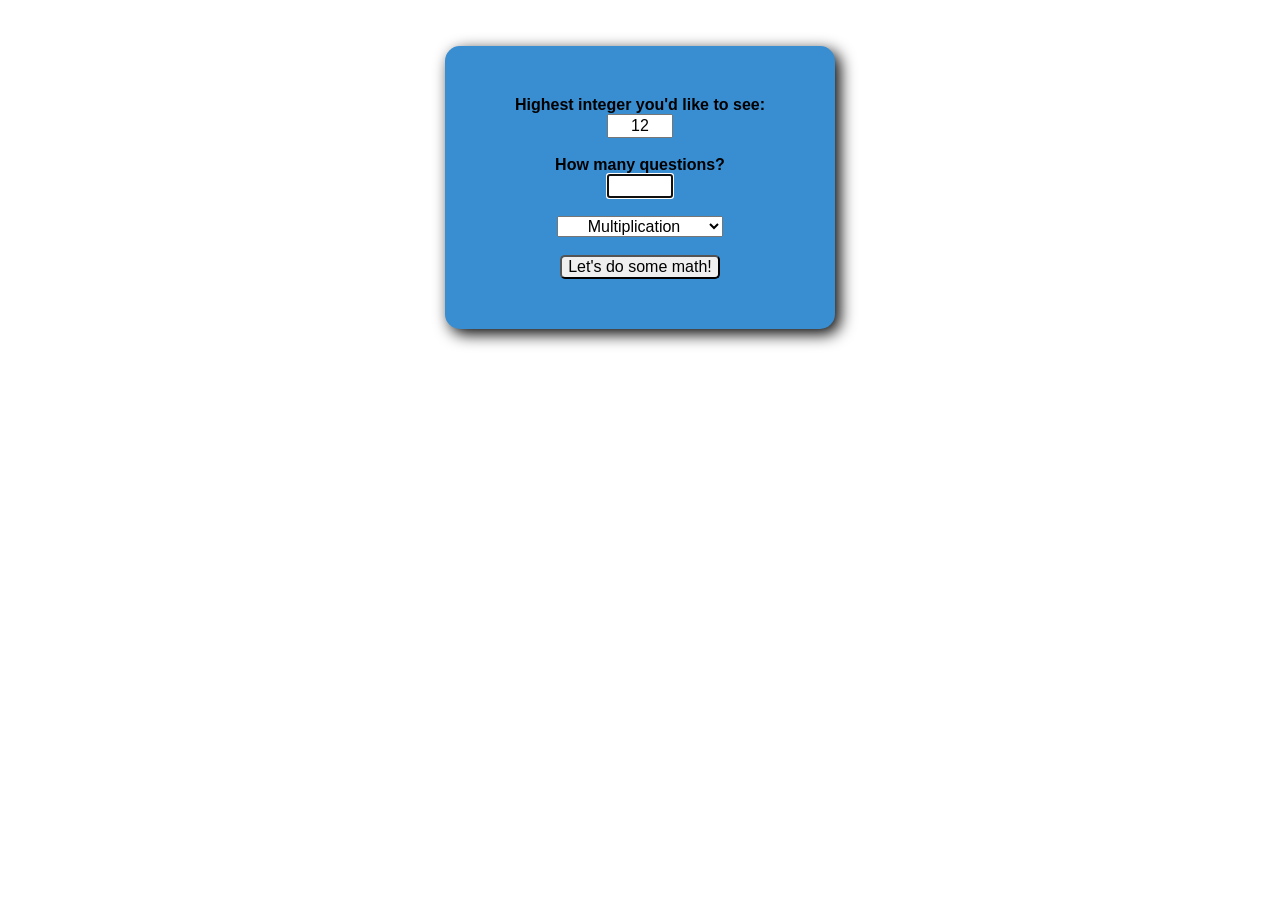
==== MathPractice.html @ 87975898 "Adding files" ====
<!DOCType HTML>
<html>
    <head>
        <title>Let's do some math!</title>
        <link href="MathPractice.css" rel="stylesheet" type="text/css">
    </head>

    <body class="fontStyle">
        
        <div id="params">
            
            <b>Highest integer you'd like to see:<br />
            <input id="range" value="12" type="text" class="fontStyle" size="5" /><br />
            
            <br />
            
            How many questions?</b><br />
            <input autofocus="autofocus" id="questions" value="" type="text" class="fontStyle" size="5" /><br />
            
            <br />
            
            <select id="mathType" class="fontStyle" type="select">
                <option value="1">Addition/Subtraction</option>
                <option selected='selected' value="2">Multiplication</option>
                <option value="3">Division</option>
            </select><br />
            
            <br />
            
            <button onclick="initialize()" class="fontStyle">Let's do some math!</button>

        </div><br />

        <p id="msgBox"></p>
        <script src="MathPractice.js" type="text/javascript"></script>
    </body>

</html>
---- MathPractice.css ----
/* Main Elements */
body,
input,
option {
    text-align: center;
}
button {
    border-radius: 5px;
}
ul {
    list-style-type: none;
}
td {
    text-align: center;
    font-weight: normal;
}

/* Classes */
.fontStyle {
    font-size: 16px;
    font-family: Arial, Helvetica, sans-serif;
}

/* IDs */
#params {
    background-color: rgb(57, 141, 209);
    border-radius: 15px;
    box-shadow: 5px 5px 16px;
    display: inline-block;
    position: relative;
    width: 30%;
    height: 60%;
    padding-top: 5%;
    padding-bottom: 5%;
    margin-top: 3%;
    min-width: 300px;
    padding-top: 50px;
    padding-bottom: 50px;
    padding-left: 5px;
    padding-right: 5px;
    font-weight: bold;
    text-align: center;
}
#msgBox {
    margin-top: 30px;
    position: relative;
    font-weight: bold;
}
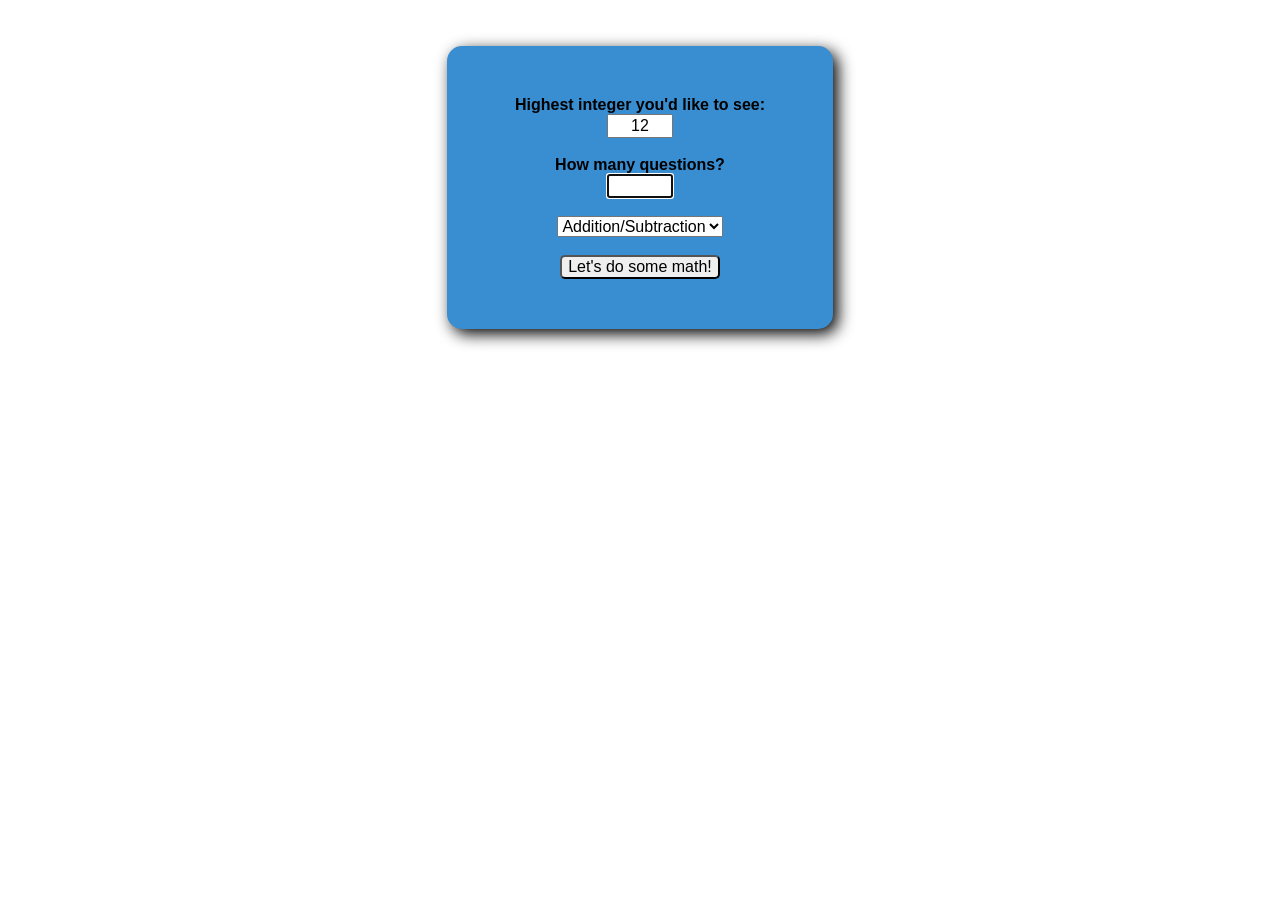
==== commit 2c073272: "Cleaned up DOM nodes, added enter key functionality when text boxes are selected, and fixed the auto" ====
--- a/MathPractice.html
+++ b/MathPractice.html
@@ -7,29 +7,7 @@
 
     <body class="fontStyle">
         
-        <div id="params">
-            
-            <b>Highest integer you'd like to see:<br />
-            <input id="range" value="12" type="text" class="fontStyle" size="5" /><br />
-            
-            <br />
-            
-            How many questions?</b><br />
-            <input autofocus="autofocus" id="questions" value="" type="text" class="fontStyle" size="5" /><br />
-            
-            <br />
-            
-            <select id="mathType" class="fontStyle" type="select">
-                <option value="1">Addition/Subtraction</option>
-                <option selected='selected' value="2">Multiplication</option>
-                <option value="3">Division</option>
-            </select><br />
-            
-            <br />
-            
-            <button onclick="initialize()" class="fontStyle">Let's do some math!</button>
-
-        </div><br />
+        <div id="params"></div><br />
 
         <p id="msgBox"></p>
         <script src="MathPractice.js" type="text/javascript"></script>
--- a/MathPractice.css
+++ b/MathPractice.css
@@ -36,8 +36,8 @@
     min-width: 300px;
     padding-top: 50px;
     padding-bottom: 50px;
-    padding-left: 5px;
-    padding-right: 5px;
+    padding-left: 3px;
+    padding-right: 3px;
     font-weight: bold;
     text-align: center;
 }
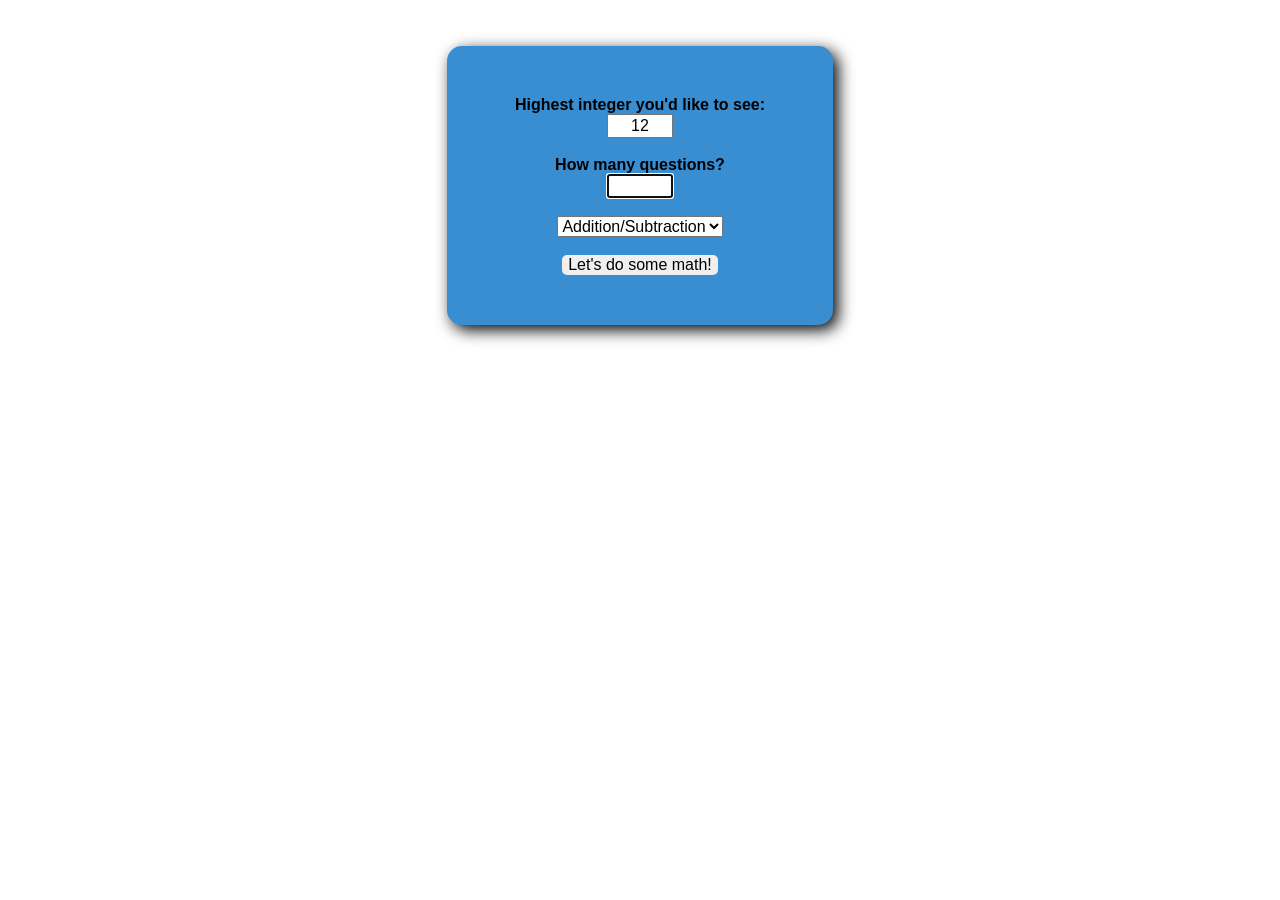
==== commit f9f26d3c: "Formatting" ====
--- a/MathPractice.html
+++ b/MathPractice.html
@@ -10,7 +10,9 @@
         <div id="params"></div><br />
 
         <p id="msgBox"></p>
+        
         <script src="MathPractice.js" type="text/javascript"></script>
+    
     </body>
 
-</html>+</html>
--- a/MathPractice.css
+++ b/MathPractice.css
@@ -3,9 +3,6 @@
 input,
 option {
     text-align: center;
-}
-button {
-    border-radius: 5px;
 }
 ul {
     list-style-type: none;
@@ -13,6 +10,13 @@
 td {
     text-align: center;
     font-weight: normal;
+}
+button,
+input[type=button] {
+    border: none;
+    border-radius: 5px;
+    font-size: 16px;
+    font-family: Arial, Helvetica, sans-serif;
 }
 
 /* Classes */
@@ -45,4 +49,9 @@
     margin-top: 30px;
     position: relative;
     font-weight: bold;
+}
+#start {
+    display: inline-block;
+    font-size: 16px;
+    font-family: Arial, Helvetica, sans-serif;
 }
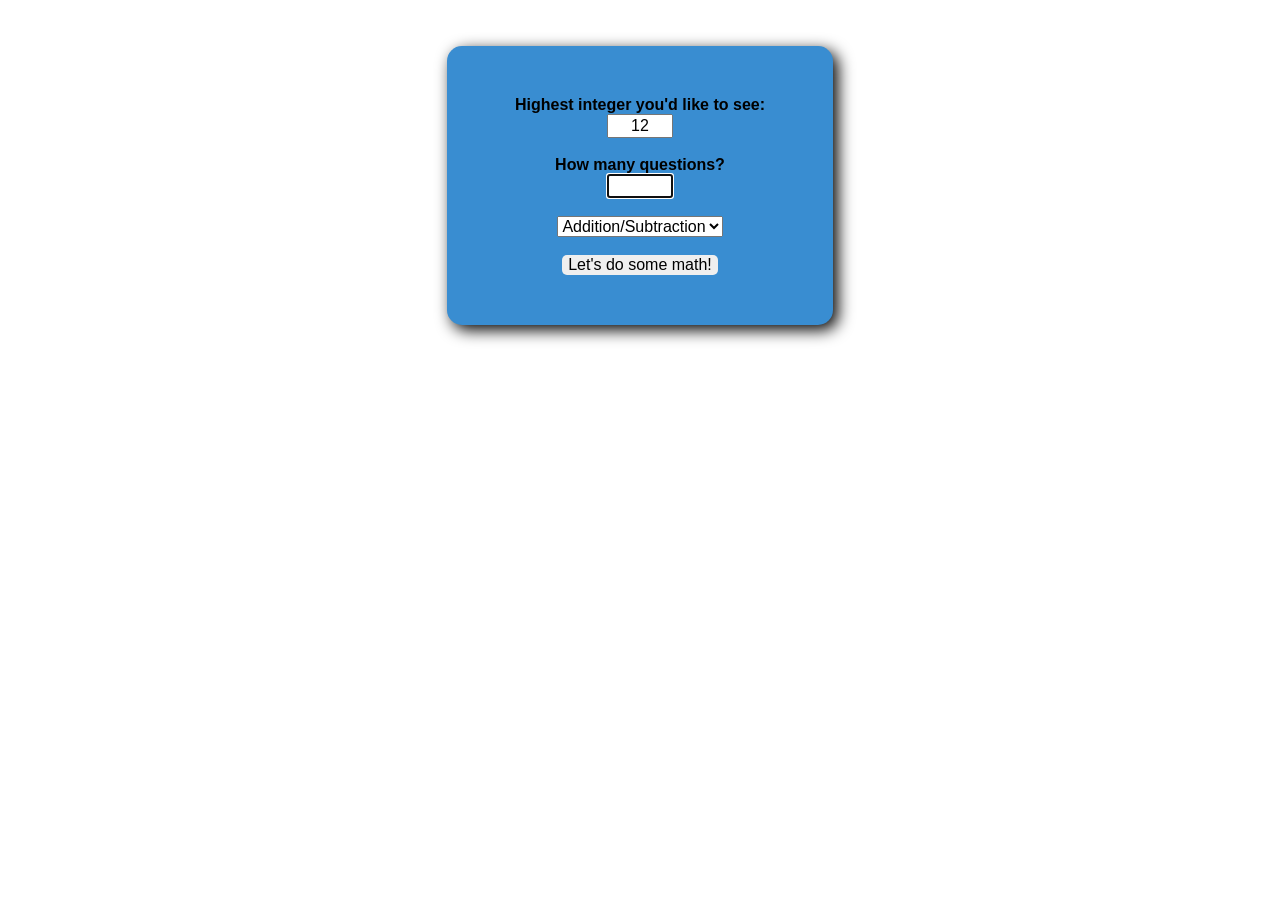
==== commit dba50b27: "Refactored a lot of the DOM manipulation, removed needless <br> elements and parent elements" ====
--- a/MathPractice.html
+++ b/MathPractice.html
@@ -7,7 +7,7 @@
 
     <body class="fontStyle">
         
-        <div id="params"></div><br />
+        <div id="params"></div>
 
         <p id="msgBox"></p>
         
--- a/MathPractice.css
+++ b/MathPractice.css
@@ -3,6 +3,12 @@
 input,
 option {
     text-align: center;
+}
+input,
+select {
+    display: block;
+    margin: auto;
+    margin-bottom: 18px;
 }
 ul {
     list-style-type: none;
@@ -14,15 +20,19 @@
 button,
 input[type=button] {
     border: none;
+    margin: auto;
     border-radius: 5px;
     font-size: 16px;
     font-family: Arial, Helvetica, sans-serif;
 }
 
 /* Classes */
-.fontStyle {
+.fontStyle, .qBox {
     font-size: 16px;
     font-family: Arial, Helvetica, sans-serif;
+}
+.qBox {
+    display: inline-block;
 }
 
 /* IDs */
